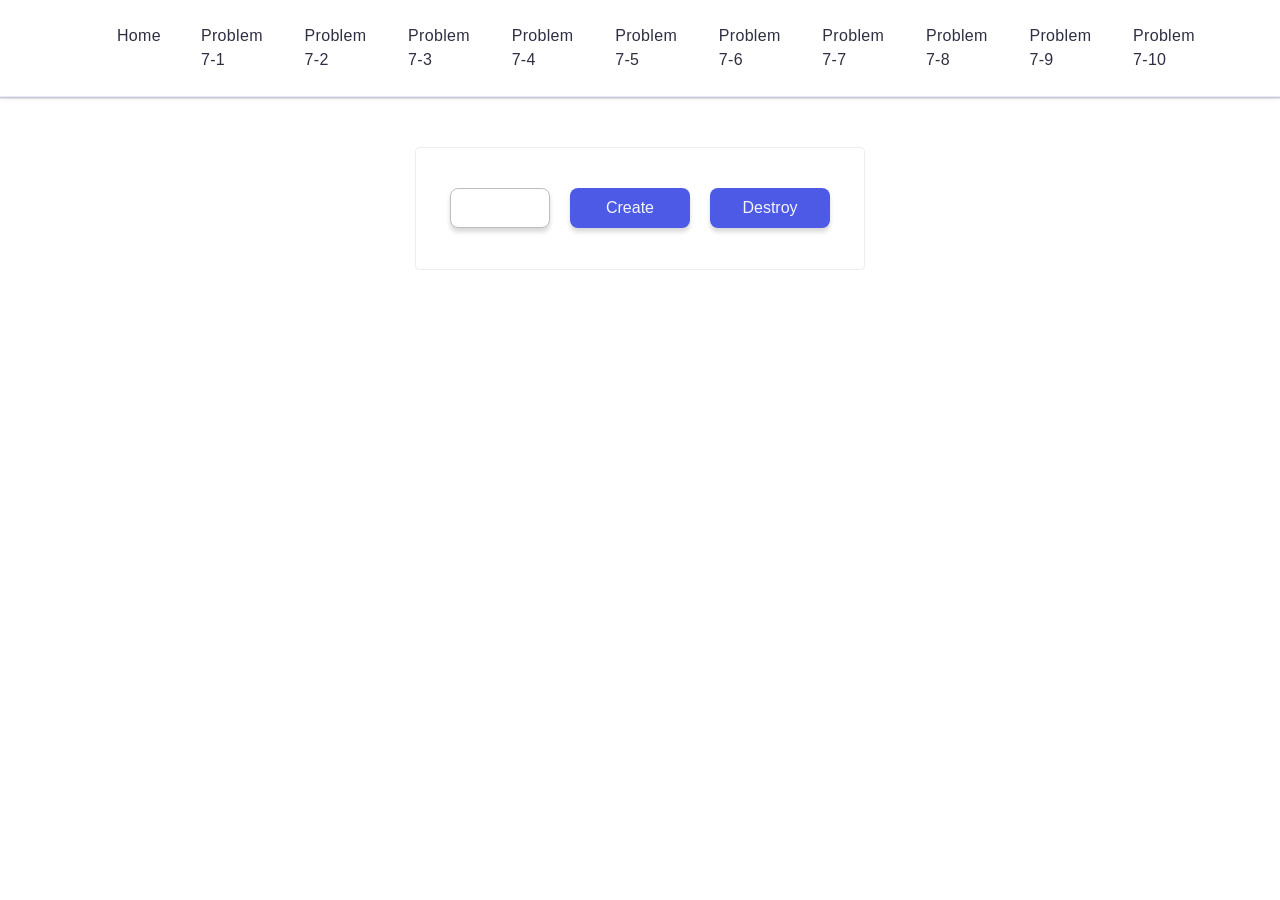
==== problem-7-10.html @ 656326f0 "Добавлены скрипты к задачам лекции 7 по обработчикам событий" ====
<!DOCTYPE html>
<html lang="en">
  <head>
    <meta charset="UTF-8" />
    <meta name="viewport" content="width=device-width, initial-scale=1.0" />
    <title>class-work-07-10</title>
    <link rel="preconnect" href="https://fonts.googleapis.com" />
    <link rel="preconnect" href="https://fonts.gstatic.com" crossorigin />
    <link
      href="https://fonts.googleapis.com/css2?family=Montserrat:ital,wght@0,400;0,500;0,600;0,700;1,700&display=swap"
      rel="stylesheet"
    />
    <link
      rel="stylesheet"
      href="https://cdn.jsdelivr.net/npm/modern-normalize@2.0.0/modern-normalize.min.css"
    />
    <link rel="stylesheet" href="./css/index.css" />
  </head>
  <body>
    <header class="header-page">
      <div class="container">
        <ul class="site-navigation">
          <li class="site-navigation-item">
            <a class="site-navigation-item-link" href="./index.html">Home</a>
          </li>
          <li class="site-navigation-item">
            <a class="site-navigation-item-link" href="./problem-7-1.html"
              >Problem 7-1</a
            >
          </li>
          <li class="site-navigation-item">
            <a class="site-navigation-item-link" href="./problem-6-2.html"
              >Problem 7-2</a
            >
          </li>
          <li class="site-navigation-item">
            <a class="site-navigation-item-link" href="./problem-7-3.html"
              >Problem 7-3</a
            >
          </li>
          <li class="site-navigation-item">
            <a class="site-navigation-item-link" href="./problem-7-4.html"
              >Problem 7-4</a
            >
          </li>
          <li class="site-navigation-item">
            <a class="site-navigation-item-link" href="./problem-7-5.html"
              >Problem 7-5</a
            >
          </li>
          <li class="site-navigation-item">
            <a class="site-navigation-item-link" href="./problem-7-6.html"
              >Problem 7-6</a
            >
          </li>
          <li class="site-navigation-item">
            <a class="site-navigation-item-link" href="./problem-7-7.html"
              >Problem 7-7</a
            >
          </li>
          <li class="site-navigation-item">
            <a class="site-navigation-item-link" href="./problem-7-8.html"
              >Problem 7-8</a
            >
          </li>
          <li class="site-navigation-item">
            <a class="site-navigation-item-link" href="./problem-7-9.html"
              >Problem 7-9</a
            >
          </li>
          <li class="site-navigation-item">
            <a class="site-navigation-item-link" href="./problem-7-10.html"
              >Problem 7-10</a
            >
          </li>
        </ul>
      </div>
    </header>
    <main>
      <!-- ==================  7-10 ================ -->
      <section class="section-layout">
        <div class="container">
          <h2 class="visually-hidden">7-10</h2>

          <div id="controls">
            <input type="number" min="1" max="100" step="1" id="input-number" />
            <button type="button" data-create>Create</button>
            <button type="button" data-destroy>Destroy</button>
          </div>

          <div id="boxes"></div>
        </div>
      </section>

      <!-- Скрипт до завдання 6-10 -->
      <script src="./scripts/script-hm6-10.js" type="module"></script>
    </main>
  </body>
</html>
---- css/index.css ----
@import './utils/variables.css';
@import './utils/visually-hidden.css';

@import './base/common.css';
@import './base/container.css';
@import './layout/header.css';
@import './layout/problem-7-1.css';
@import './layout/problem-7-2.css';
@import './layout/problem-7-3.css';
@import './layout/problem-7-4.css';
@import './layout/problem-7-5.css';
@import './layout/problem-7-6.css';
@import './layout/problem-7-7.css';
@import './layout/problem-7-8.css';
@import './layout/problem-7-9.css';
@import './layout/problem-7-10.css';
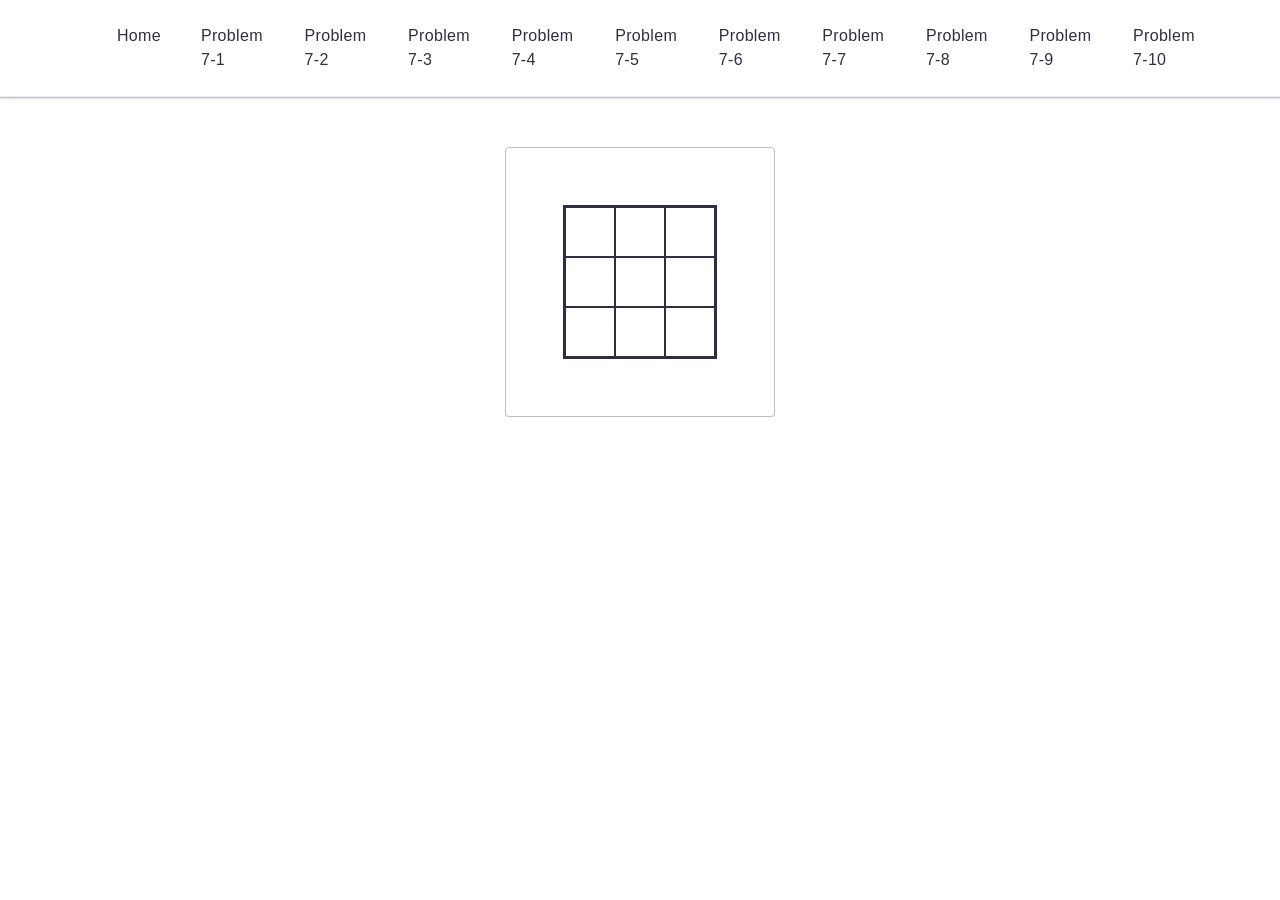
==== commit 6f91ace0: "Добавлена игра в крестики-нолики." ====
--- a/problem-7-10.html
+++ b/problem-7-10.html
@@ -80,20 +80,19 @@
       <!-- ==================  7-10 ================ -->
       <section class="section-layout">
         <div class="container">
-          <h2 class="visually-hidden">7-10</h2>
+          <h2 class="visually-hidden">7-10 - крестики нолики</h2>
 
-          <div id="controls">
-            <input type="number" min="1" max="100" step="1" id="input-number" />
-            <button type="button" data-create>Create</button>
-            <button type="button" data-destroy>Destroy</button>
+          <div class="game-overlay-wrapper">
+            <div class="game-container">
+              <div class="game-content js-game-content"></div>
+            </div>
+            <p class="game-result-overlay js-overlay">Game is over:</p>
           </div>
-
-          <div id="boxes"></div>
         </div>
       </section>
 
-      <!-- Скрипт до завдання 6-10 -->
-      <script src="./scripts/script-hm6-10.js" type="module"></script>
+      <!-- Скрипт до завдання 7-10 -->
+      <script src="./scripts/script-7-10-game.js" type="module"></script>
     </main>
   </body>
 </html>
